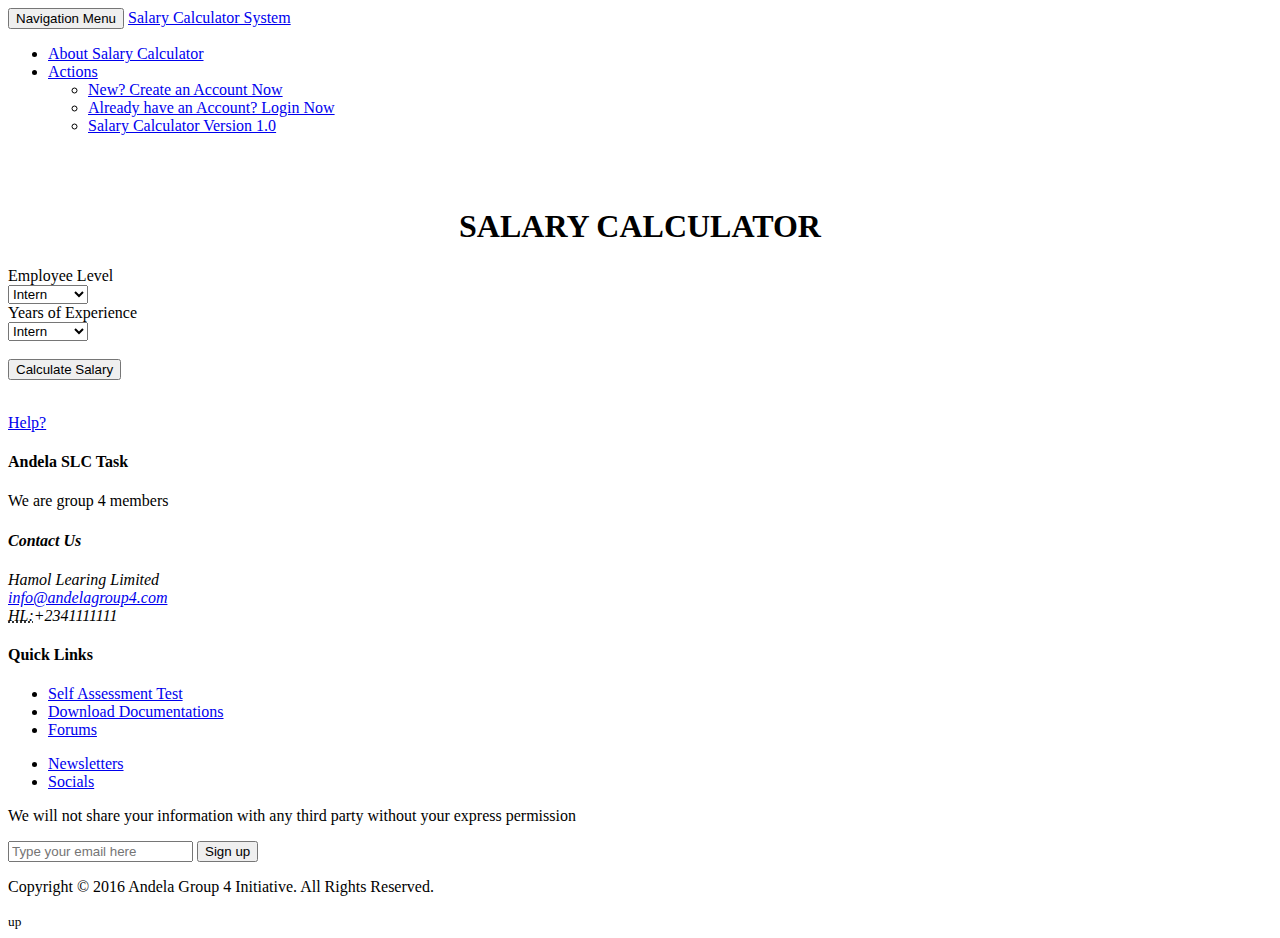
==== index.html @ 978b7e97 "final commit" ====
<!DOCTYPE html>
<html lang="en">
<head>
  <title> Salary Calculator System</title>
  <link rel="stylesheet" href="css/custom.css">
  <link href="css/bootstrap.min.css" rel="stylesheet" />
  <link href="css/Site.css" rel="stylesheet" />
  <link href="css/pdsa-sidebar.css" rel="stylesheet" />
  <link rel="stylesheet" href="css/yamm.css">
  <link rel="stylesheet" href="css/bootstrap-social.css">
  <link rel="stylesheet" id="font-awesome-css" href="css/font-awesome.min.css" type="text/css" media="screen">
  <script src="js/script.js"></script>
  <script src="data/salary-data.js"></script>
  <!-- HTML5 shim and Respond.js for IE8 support of HTML5 elements and media queries -->
    <!-- WARNING: Respond.js doesn't work if you view the page via file:// -->
    <!--[if lt IE 9]>
      <script src="js/html5shiv.min.js"></script>
      <script src="js/respond.min.js"></script>
    <![endif]-->
</head>

<nav class="navbar navbar-inverse navbar-fixed-top" role="navigation">
      <div class="navbar-header">
        <button type="button" class="navbar-toggle" data-toggle="collapse" data-target=".navbar-collapse">
          
          <span class="navigationtag">Navigation Menu</span>
          <span class="icon-bar"></span>
          <span class="icon-bar"></span>
          
        </button>
        <a class="navbar-brand" href="index.php">Salary Calculator System</a>
      </div>
      <div class="navbar-collapse collapse">
        <ul class="nav navbar-nav">
          <li class="active"><a href="aboutfns.php">About Salary Calculator</a></li>
          
          <li class="dropdown">
            <a href="#" class="dropdown-toggle" data-toggle="dropdown">Actions <span class="caret"></span></a>
            <ul class="dropdown-menu" role="menu" aria-labelledby="dropdownMenu">
              <li><a tabindex="-1" href="register.php">New? Create an Account Now</a></li>
              <li><a tabindex="-1" href="index.php">Already have an Account? Login Now</a></li>
              <li><a tabindex="-1" href="version.php">Salary Calculator Version 1.0</a></li>
              
              
              
              
            </ul>
          </li>
        </ul>
      </div>
    </nav>

    <br />
  <br />

  <div class="container body-content">
    <div class="row">
    <div class="col-xs-12 col-lg-4">
        
    </div>
      <div class="col-xs-12 col-lg-4">
        <h1>
          <center>SALARY CALCULATOR</center>
        </h1>
        <form name="loginform" ng-controller="formCtrl" class="form-horizontal" method="post" action="index.php">
                    
                    
        
        
                    
                    
                    
            <div class="signup-form-container">         
              <div class="well form-header">    
                <div class="control-group">
                  <label class="control-label" for="login_email">Employee Level</label>
                  <div class="controls input-group">
                      <span class="input-group-addon"><i class="glyphicon glyphicon-user"></i></span>
                    <select id="employeelevel" name="employeelevel" class="selectpicker">
                          <option value="intern">Intern</option> 
                          <option value="associate">Associate</option>
                          <option value="manager">Manager</option>
                          <option value="executive">Executive</option>
                          <option value="director">Director</option>
                    </select> 
                  
                  </div>
                  </div>
                  
                  <div class="control-group">
                  <label class="control-label" for="login_psword">Years of Experience</label>
                  <div class="controls input-group">
                    <span class="input-group-addon"><i class="glyphicon glyphicon-user"></i></span>
                    <!--<input type="select" class="form-control" name="login_psword" placeholder="Your password">-->
                    <select id="yearofexp" name="yearofexp" class="selectpicker">
                          <option value="intern">Intern</option> 
                          <option value="associate">Associate</option>
                          <option value="manager">Manager</option>
                          <option value="executive">Executive</option>
                          <option value="director">Director</option>
                    </select> 
                  </div>
                  </div>
                  
                  
                  <br />
                  
                  <div class="control-group">
                    <div class="controls input-group">
                    <span class="input-group-addon"><i class="glyphicon glyphicon-log-in"></i></span>
                    <button type="submit" name="login" onclick="getvalue()" class="btn btn-success">Calculate Salary</button>
                  </div>
                    <br />
                    <p><a href="help.php">Help?</a></p>
                  </div>
              </div>
              </div>
                        </form> 
      </div>
    <div class="col-xs-12 col-lg-4">
        
      </div>
    </div>
  </div>
<div class="mybg1">
        <div class="container">
          <div class="row">
            <div class="col-lg-3">
              
              <h4><span class="glyphicon glyphicon-info-sign"></span> Andela  SLC Task</h4>
              <p>
                 We are group 4 members 
                   
              </p>
              
            </div>
            
            <div class="col-lg-3">
              
              <address>
                <h4><span class="glyphicon glyphicon-info-sign"></span> Contact Us</h4>
                <abbr title="Office Address"><span class="glyphicon glyphicon-home"></span></abbr> Hamol Learing Limited<br>
                <abbr title="Email Address"><span class="glyphicon glyphicon-envelope"></span></abbr><a href="mailto:info@andelagroup4.com"> info@andelagroup4.com</a><br>
                <abbr title="Hotlines"><span class="glyphicon glyphicon-phone">HL:</abbr>+2341111111
              </address>
              
            </div>
            
            <div class="col-lg-3">
              
              <h4><span class="glyphicon glyphicon-info-sign"></span> Quick Links</h4>
               <ul class="list-unstyled">
                <li><a href="#">Self Assessment Test</a></li>
                <li><a href="#">Download Documentations</a></li>
                <li><a href="#">Forums</a></li>
                
               </ul>
              
              
            </div>
            
            <div class="col-lg-3">
              
              
              <ul class="nav nav-tabs">
                <li class="active"><a href="#newsletter" data-toggle="tab"><span class="glyphicon glyphicon-info-sign"></span> Newsletters</a>
                </li>
                <li><a href="#socialmedia" data-toggle="tab"><span class="glyphicon glyphicon-info-sign"></span> Socials</a>
                </li>
              </ul>
              <div class="tab-content">
                <div class="tab-pane fade active in" id="newsletter">
                     <p class="tpad"> We will not share your information with any third party without your express permission</p>  
                     <form class="form-search">
                         <input type="text" class="input-medium search-query" id="focusedInput" placeholder="Type your email here">
                         <button type="submit" class="btn btn-info btn-xs"><span class="glyphicon glyphicon-send"></span> Sign up</button>
                    </form>

                </div>

                

                 
               </div>


              
            </div>
          </div>  
    
            </div>
      </div>  
    
      <div class="mybg">
        <div class="container">
          <div class="row text-center">
            <div class="col-lg-3">
              
              <p></p>             
            </div>
            
            <div class="col-lg-6">
              
              <p>Copyright &copy; 2016 Andela Group 4 Initiative. All Rights Reserved. </p>             
            </div>
            
            <div class="col-lg-3">
              
              <p></p>             
            </div>
                </div>
            </div>
        </div> <!--end of footer credit-->
      
      <div class="scroll-top-wrapper ">
        <span class="scroll-top-inner">
          <i class="fa fa-2x fa-arrow-circle-up"></i>
              <small>up</small>
        </span>
      </div>

      
      
    
  
  
  
  
  
  
    <!-- jQuery (necessary for Bootstrap's JavaScript plugins) -->
       <!-- javascript -->
      <script src="js/jquery.min-latest.js"></script>
      <script src="js/bootstrap.min.js"></script>
      <script>
          $(function () {
               $('.nav-tabs a:first').tab('show');
          });
      </script>

      <script>
      
          window.setTimeout(function () {
          $(".alert-success").fadeTo(500, 0).slideUp(500, function () {
            $(this).remove();
          });
        }, 5000);
      
      </script>
      
      <script>
      
          window.setTimeout(function () {
          $(".alert-danger").fadeTo(500, 0).slideUp(500, function () {
            $(this).remove();
          });
        }, 5000);
      
      </script>


    <!-- Include all compiled plugins (below), or include individual files as needed -->
         <!-- Javascript jQuery necessary for Bootstrap's Javascript Plugins -->
        <script src="js/jquery-1.11.2.min.js"></script>
      <!-- Bootstrap's Javascript Plugin comes here -->
        <script src="js/bootstrap.min.js"></script>
        
    
        <script>
        
          $(function() {
            $('ul.nav li.dropdown').hover(function() {
              $('.dropdown-menu', this).fadeIn();
            
            }, function(){
               $('.dropdown-menu', this).fadeOut('fast');
            
            }); //hover
              
        
            });
        </script>



    
        <script>
 
          $(function(){
           
            $(document).on( 'scroll', function(){
           
              if ($(window).scrollTop() > 100) {
                $('.scroll-top-wrapper').addClass('show');
              } else {
                $('.scroll-top-wrapper').removeClass('show');
              }
            });
          });
        </script>
        
        
        <script>
           
          $(function(){
           
            $(document).on( 'scroll', function(){
           
              if ($(window).scrollTop() > 100) {
                $('.scroll-top-wrapper').addClass('show');
              } else {
                $('.scroll-top-wrapper').removeClass('show');
              }
            });
           
            $('.scroll-top-wrapper').on('click', scrollToTop);
          });
           
          function scrollToTop() {
            verticalOffset = typeof(verticalOffset) != 'undefined' ? verticalOffset : 0;
            element = $('body');
            offset = element.offset();
            offsetTop = offset.top;
            $('html, body').animate({scrollTop: offsetTop}, 500, 'linear');
          }
        </script>

  </body>
</html>
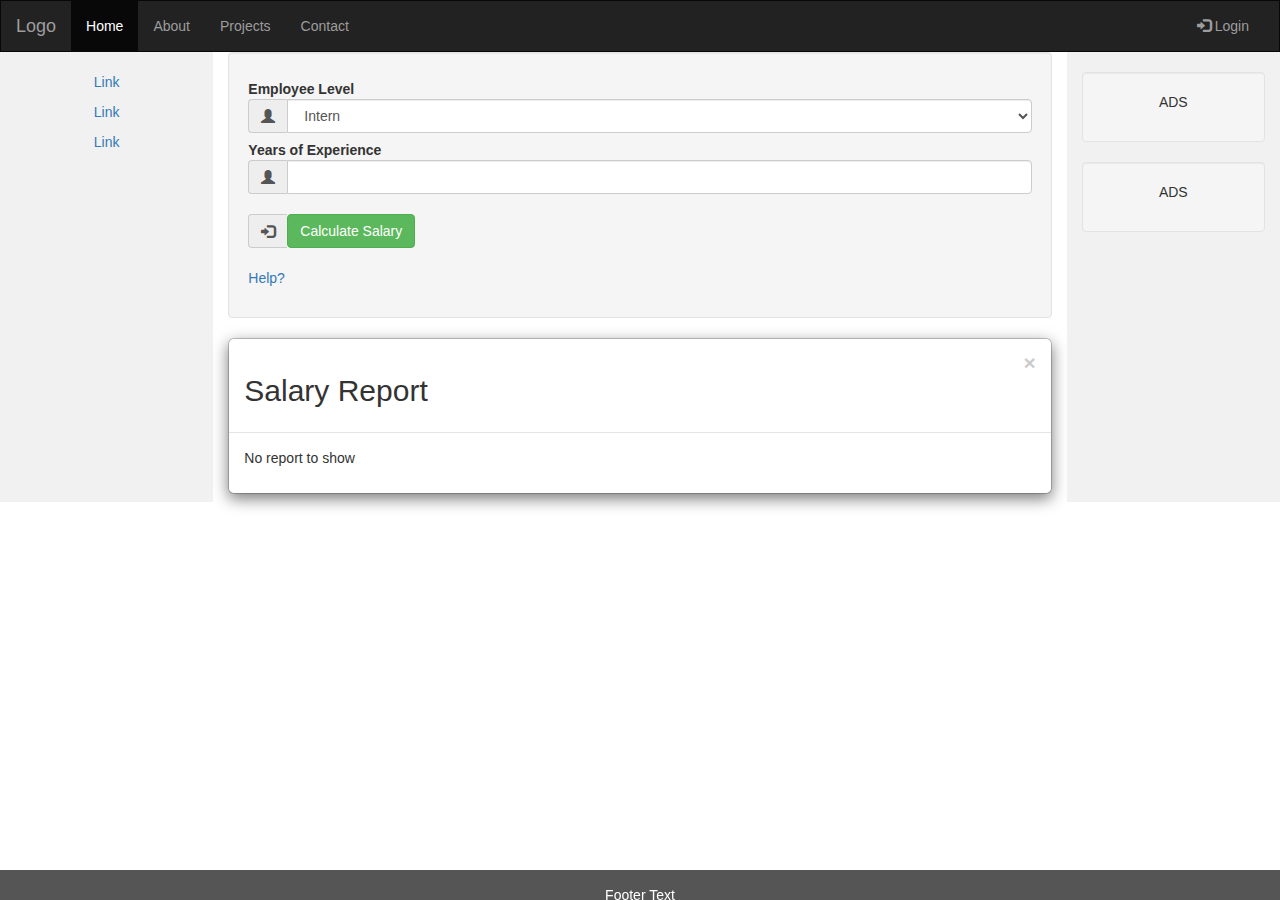
==== commit 7767a135: "salary-application" ====
--- a/index.html
+++ b/index.html
@@ -1,68 +1,133 @@
 <!DOCTYPE html>
 <html lang="en">
 <head>
+
+  <script src="calculateSalary.js"></script>
+  <script src="js/script.js"></script>
+  <script language="javascript" type="text/javascript">
+    var modal = document.getElementById('myModal');
+var btn = document.getElementById("calc");
+
+// Get the <span> element that closes the modal
+var span = document.getElementsByClassName("close")[0];
+
+// When the user clicks the button, open the modal
+btn.onclick = function() {
+    
+    var noOfyears = document.getElementById("yearofexp");
+    var employeeLevel = document.getElementById("employeelevel");
+
+    var totalSalary =calculateSalary(employeeLevel,noOfyears);
+
+
+document.getElementById("salaryReport").innerHTML = "The total salary for "+employeeLevel+" with "+noOfyears+" is: "+totalSalary;
+
+    modal.style.display = "block";
+}
+
+    var span = document.getElementsByClassName("close")[0];
+  function getvalue()
+  {
+    var noOfyears = document.getElementById("yearofexp");
+    var employeeLevel = document.getElementById("employeelevel");
+
+    var totalSalary =calculateSalary(employeeLevel,noOfyears);
+
+
+document.getElementById("salaryReport").innerHTML = "The total salary for "+employeeLevel+" with "+noOfyears+" is: "+totalSalary;
+
+    modal.style.display = "block";
+
+  }
+      // When the user clicks on <span> (x), close the modal
+    span.onclick = function() {
+        modal.style.display = "none";
+    }
+
+    // When the user clicks anywhere outside of the modal, close it
+    window.onclick = function(event) {
+        if (event.target == modal) {
+            modal.style.display = "none";
+        }
+    }
+  </script>
+  <script src="salary-data.js"></script>
   <title> Salary Calculator System</title>
-  <link rel="stylesheet" href="css/custom.css">
-  <link href="css/bootstrap.min.css" rel="stylesheet" />
-  <link href="css/Site.css" rel="stylesheet" />
-  <link href="css/pdsa-sidebar.css" rel="stylesheet" />
-  <link rel="stylesheet" href="css/yamm.css">
-  <link rel="stylesheet" href="css/bootstrap-social.css">
-  <link rel="stylesheet" id="font-awesome-css" href="css/font-awesome.min.css" type="text/css" media="screen">
-  <script src="js/script.js"></script>
-  <script src="data/salary-data.js"></script>
-  <!-- HTML5 shim and Respond.js for IE8 support of HTML5 elements and media queries -->
-    <!-- WARNING: Respond.js doesn't work if you view the page via file:// -->
-    <!--[if lt IE 9]>
-      <script src="js/html5shiv.min.js"></script>
-      <script src="js/respond.min.js"></script>
-    <![endif]-->
+  <meta charset="utf-8">
+  <meta name="viewport" content="width=device-width, initial-scale=1">
+  <link rel="stylesheet" href="https://maxcdn.bootstrapcdn.com/bootstrap/3.3.7/css/bootstrap.min.css">
+  <script src="https://ajax.googleapis.com/ajax/libs/jquery/1.12.4/jquery.min.js"></script>
+  <script src="https://maxcdn.bootstrapcdn.com/bootstrap/3.3.7/js/bootstrap.min.js"></script>
+  <style>
+
+    /* Remove the navbar's default margin-bottom and rounded borders */
+    .navbar {
+      margin-bottom: 0;
+      border-radius: 0;
+    }
+    
+    /* Set height of the grid so .sidenav can be 100% (adjust as needed) */
+    .row.content {height: 450px}
+    
+    /* Set gray background color and 100% height */
+    .sidenav {
+      padding-top: 20px;
+      background-color: #f1f1f1;
+      height: 100%;
+    }
+    
+    /* Set black background color, white text and some padding */
+    footer {
+      background-color: #555;
+      color: white;
+      padding: 15px;
+    }
+    
+    /* On small screens, set height to 'auto' for sidenav and grid */
+    @media screen and (max-width: 767px) {
+      .sidenav {
+        height: auto;
+        padding: 15px;
+      }
+      .row.content {height:auto;}
+    }
+  </style>
 </head>
-
-<nav class="navbar navbar-inverse navbar-fixed-top" role="navigation">
-      <div class="navbar-header">
-        <button type="button" class="navbar-toggle" data-toggle="collapse" data-target=".navbar-collapse">
-          
-          <span class="navigationtag">Navigation Menu</span>
-          <span class="icon-bar"></span>
-          <span class="icon-bar"></span>
-          
-        </button>
-        <a class="navbar-brand" href="index.php">Salary Calculator System</a>
-      </div>
-      <div class="navbar-collapse collapse">
-        <ul class="nav navbar-nav">
-          <li class="active"><a href="aboutfns.php">About Salary Calculator</a></li>
-          
-          <li class="dropdown">
-            <a href="#" class="dropdown-toggle" data-toggle="dropdown">Actions <span class="caret"></span></a>
-            <ul class="dropdown-menu" role="menu" aria-labelledby="dropdownMenu">
-              <li><a tabindex="-1" href="register.php">New? Create an Account Now</a></li>
-              <li><a tabindex="-1" href="index.php">Already have an Account? Login Now</a></li>
-              <li><a tabindex="-1" href="version.php">Salary Calculator Version 1.0</a></li>
-              
-              
-              
-              
-            </ul>
-          </li>
-        </ul>
-      </div>
-    </nav>
-
-    <br />
-  <br />
-
-  <div class="container body-content">
-    <div class="row">
-    <div class="col-xs-12 col-lg-4">
-        
-    </div>
-      <div class="col-xs-12 col-lg-4">
-        <h1>
-          <center>SALARY CALCULATOR</center>
-        </h1>
-        <form name="loginform" ng-controller="formCtrl" class="form-horizontal" method="post" action="index.php">
+<body>
+
+<nav class="navbar navbar-inverse">
+  <div class="container-fluid">
+    <div class="navbar-header">
+      <button type="button" class="navbar-toggle" data-toggle="collapse" data-target="#myNavbar">
+        <span class="icon-bar"></span>
+        <span class="icon-bar"></span>
+        <span class="icon-bar"></span>
+      </button>
+      <a class="navbar-brand" href="#">Logo</a>
+    </div>
+    <div class="collapse navbar-collapse" id="myNavbar">
+      <ul class="nav navbar-nav">
+        <li class="active"><a href="#">Home</a></li>
+        <li><a href="#">About</a></li>
+        <li><a href="#">Projects</a></li>
+        <li><a href="#">Contact</a></li>
+      </ul>
+      <ul class="nav navbar-nav navbar-right">
+        <li><a href="#"><span class="glyphicon glyphicon-log-in"></span> Login</a></li>
+      </ul>
+    </div>
+  </div>
+</nav>
+  
+<div class="container-fluid text-center">
+  <div class="row content">
+    <div class="col-sm-2 sidenav">
+      <p><a href="#">Link</a></p>
+      <p><a href="#">Link</a></p>
+      <p><a href="#">Link</a></p>
+    </div>
+    <div class="col-sm-8 text-left">
+      <form name="loginform" ng-controller="formCtrl" class="form-horizontal" action="" method="post" >
                     
                     
         
@@ -76,7 +141,7 @@
                   <label class="control-label" for="login_email">Employee Level</label>
                   <div class="controls input-group">
                       <span class="input-group-addon"><i class="glyphicon glyphicon-user"></i></span>
-                    <select id="employeelevel" name="employeelevel" class="selectpicker">
+                    <select class="form-control" required  id="employeelevel" name="employeelevel" class="selectpicker">
                           <option value="intern">Intern</option> 
                           <option value="associate">Associate</option>
                           <option value="manager">Manager</option>
@@ -91,14 +156,7 @@
                   <label class="control-label" for="login_psword">Years of Experience</label>
                   <div class="controls input-group">
                     <span class="input-group-addon"><i class="glyphicon glyphicon-user"></i></span>
-                    <!--<input type="select" class="form-control" name="login_psword" placeholder="Your password">-->
-                    <select id="yearofexp" name="yearofexp" class="selectpicker">
-                          <option value="intern">Intern</option> 
-                          <option value="associate">Associate</option>
-                          <option value="manager">Manager</option>
-                          <option value="executive">Executive</option>
-                          <option value="director">Director</option>
-                    </select> 
+                    <input type="number" laceholder="Years of experience" class="form-control" required step="0.01" id="yearofexp" name="yearofexp"  min="0" >
                   </div>
                   </div>
                   
@@ -108,7 +166,7 @@
                   <div class="control-group">
                     <div class="controls input-group">
                     <span class="input-group-addon"><i class="glyphicon glyphicon-log-in"></i></span>
-                    <button type="submit" name="login" onclick="getvalue()" class="btn btn-success">Calculate Salary</button>
+                    <button type="submit"  id="calc" name="calc" onclick="getvalue()" class="btn btn-success">Calculate Salary</button>
                   </div>
                     <br />
                     <p><a href="help.php">Help?</a></p>
@@ -116,214 +174,33 @@
               </div>
               </div>
                         </form> 
+                        <!-- Modal content -->
+<div class="modal-content">
+  <div class="modal-header">
+    <span class="close">×</span>
+    <h2>Salary Report</h2>
+  </div>
+  <div class="modal-body">
+    <p id = "salaryReport">No report to show</p>
+  </div>
+</div>
+    </div>
+    <div class="col-sm-2 sidenav">
+      <div class="well">
+        <p>ADS</p>
       </div>
-    <div class="col-xs-12 col-lg-4">
-        
+      <div class="well">
+        <p>ADS</p>
       </div>
     </div>
   </div>
-<div class="mybg1">
-        <div class="container">
-          <div class="row">
-            <div class="col-lg-3">
-              
-              <h4><span class="glyphicon glyphicon-info-sign"></span> Andela  SLC Task</h4>
-              <p>
-                 We are group 4 members 
-                   
-              </p>
-              
-            </div>
-            
-            <div class="col-lg-3">
-              
-              <address>
-                <h4><span class="glyphicon glyphicon-info-sign"></span> Contact Us</h4>
-                <abbr title="Office Address"><span class="glyphicon glyphicon-home"></span></abbr> Hamol Learing Limited<br>
-                <abbr title="Email Address"><span class="glyphicon glyphicon-envelope"></span></abbr><a href="mailto:info@andelagroup4.com"> info@andelagroup4.com</a><br>
-                <abbr title="Hotlines"><span class="glyphicon glyphicon-phone">HL:</abbr>+2341111111
-              </address>
-              
-            </div>
-            
-            <div class="col-lg-3">
-              
-              <h4><span class="glyphicon glyphicon-info-sign"></span> Quick Links</h4>
-               <ul class="list-unstyled">
-                <li><a href="#">Self Assessment Test</a></li>
-                <li><a href="#">Download Documentations</a></li>
-                <li><a href="#">Forums</a></li>
-                
-               </ul>
-              
-              
-            </div>
-            
-            <div class="col-lg-3">
-              
-              
-              <ul class="nav nav-tabs">
-                <li class="active"><a href="#newsletter" data-toggle="tab"><span class="glyphicon glyphicon-info-sign"></span> Newsletters</a>
-                </li>
-                <li><a href="#socialmedia" data-toggle="tab"><span class="glyphicon glyphicon-info-sign"></span> Socials</a>
-                </li>
-              </ul>
-              <div class="tab-content">
-                <div class="tab-pane fade active in" id="newsletter">
-                     <p class="tpad"> We will not share your information with any third party without your express permission</p>  
-                     <form class="form-search">
-                         <input type="text" class="input-medium search-query" id="focusedInput" placeholder="Type your email here">
-                         <button type="submit" class="btn btn-info btn-xs"><span class="glyphicon glyphicon-send"></span> Sign up</button>
-                    </form>
-
-                </div>
-
-                
-
-                 
-               </div>
-
-
-              
-            </div>
-          </div>  
-    
-            </div>
-      </div>  
-    
-      <div class="mybg">
-        <div class="container">
-          <div class="row text-center">
-            <div class="col-lg-3">
-              
-              <p></p>             
-            </div>
-            
-            <div class="col-lg-6">
-              
-              <p>Copyright &copy; 2016 Andela Group 4 Initiative. All Rights Reserved. </p>             
-            </div>
-            
-            <div class="col-lg-3">
-              
-              <p></p>             
-            </div>
-                </div>
-            </div>
-        </div> <!--end of footer credit-->
-      
-      <div class="scroll-top-wrapper ">
-        <span class="scroll-top-inner">
-          <i class="fa fa-2x fa-arrow-circle-up"></i>
-              <small>up</small>
-        </span>
-      </div>
-
-      
-      
-    
-  
-  
-  
-  
-  
-  
-    <!-- jQuery (necessary for Bootstrap's JavaScript plugins) -->
-       <!-- javascript -->
-      <script src="js/jquery.min-latest.js"></script>
-      <script src="js/bootstrap.min.js"></script>
-      <script>
-          $(function () {
-               $('.nav-tabs a:first').tab('show');
-          });
-      </script>
-
-      <script>
-      
-          window.setTimeout(function () {
-          $(".alert-success").fadeTo(500, 0).slideUp(500, function () {
-            $(this).remove();
-          });
-        }, 5000);
-      
-      </script>
-      
-      <script>
-      
-          window.setTimeout(function () {
-          $(".alert-danger").fadeTo(500, 0).slideUp(500, function () {
-            $(this).remove();
-          });
-        }, 5000);
-      
-      </script>
-
-
-    <!-- Include all compiled plugins (below), or include individual files as needed -->
-         <!-- Javascript jQuery necessary for Bootstrap's Javascript Plugins -->
-        <script src="js/jquery-1.11.2.min.js"></script>
-      <!-- Bootstrap's Javascript Plugin comes here -->
-        <script src="js/bootstrap.min.js"></script>
-        
-    
-        <script>
-        
-          $(function() {
-            $('ul.nav li.dropdown').hover(function() {
-              $('.dropdown-menu', this).fadeIn();
-            
-            }, function(){
-               $('.dropdown-menu', this).fadeOut('fast');
-            
-            }); //hover
-              
-        
-            });
-        </script>
-
-
-
-    
-        <script>
- 
-          $(function(){
-           
-            $(document).on( 'scroll', function(){
-           
-              if ($(window).scrollTop() > 100) {
-                $('.scroll-top-wrapper').addClass('show');
-              } else {
-                $('.scroll-top-wrapper').removeClass('show');
-              }
-            });
-          });
-        </script>
-        
-        
-        <script>
-           
-          $(function(){
-           
-            $(document).on( 'scroll', function(){
-           
-              if ($(window).scrollTop() > 100) {
-                $('.scroll-top-wrapper').addClass('show');
-              } else {
-                $('.scroll-top-wrapper').removeClass('show');
-              }
-            });
-           
-            $('.scroll-top-wrapper').on('click', scrollToTop);
-          });
-           
-          function scrollToTop() {
-            verticalOffset = typeof(verticalOffset) != 'undefined' ? verticalOffset : 0;
-            element = $('body');
-            offset = element.offset();
-            offsetTop = offset.top;
-            $('html, body').animate({scrollTop: offsetTop}, 500, 'linear');
-          }
-        </script>
-
-  </body>
-</html>+</div>
+
+<footer class="container-fluid text-center" style="position:fixed;
+   left:0px;bottom:0px;height:30px;width:100%;">
+  <p>Footer Text</p>
+</footer>
+
+</body>
+</html>
+
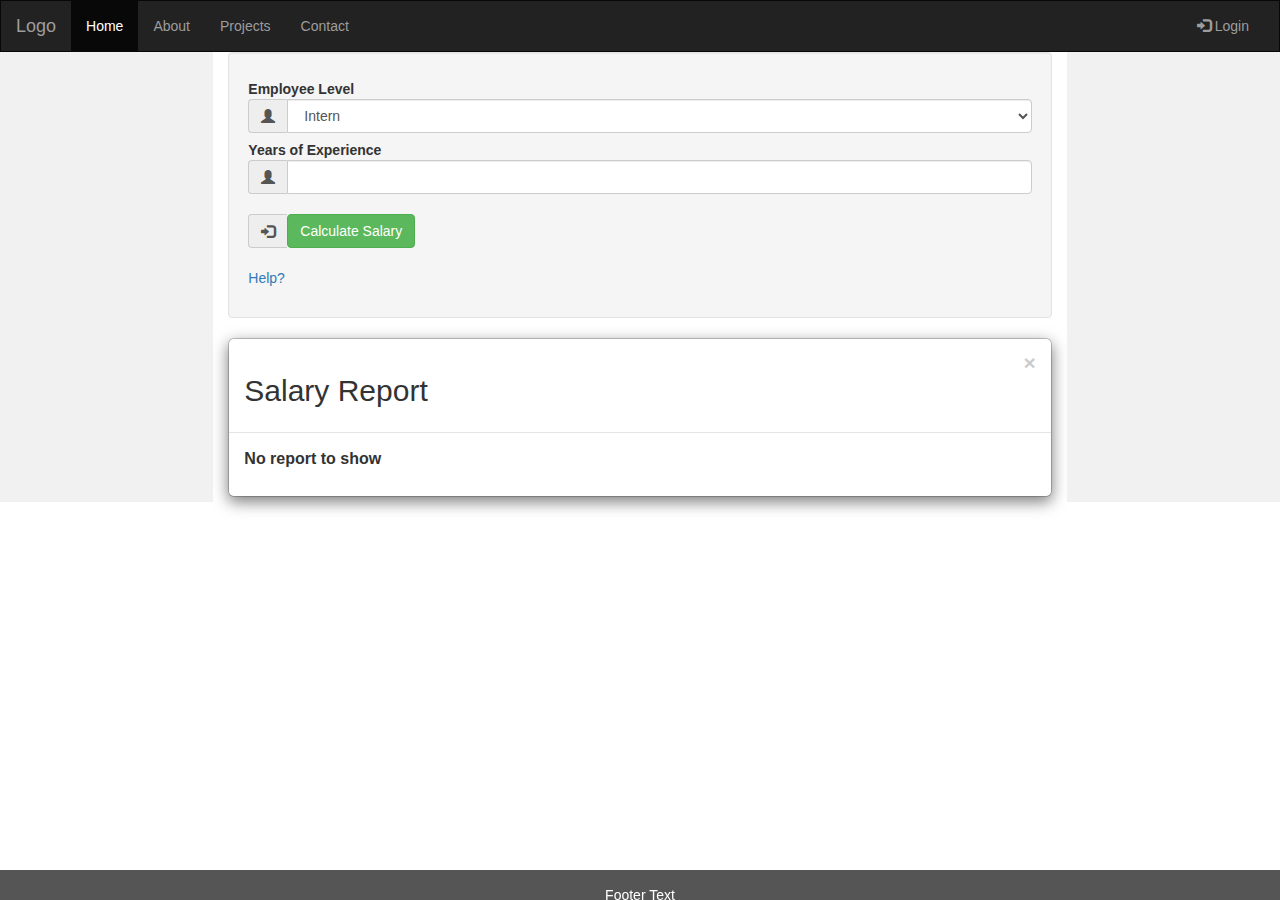
==== commit 043f8425: "working product" ====
--- a/index.html
+++ b/index.html
@@ -4,53 +4,6 @@
 
   <script src="calculateSalary.js"></script>
   <script src="js/script.js"></script>
-  <script language="javascript" type="text/javascript">
-    var modal = document.getElementById('myModal');
-var btn = document.getElementById("calc");
-
-// Get the <span> element that closes the modal
-var span = document.getElementsByClassName("close")[0];
-
-// When the user clicks the button, open the modal
-btn.onclick = function() {
-    
-    var noOfyears = document.getElementById("yearofexp");
-    var employeeLevel = document.getElementById("employeelevel");
-
-    var totalSalary =calculateSalary(employeeLevel,noOfyears);
-
-
-document.getElementById("salaryReport").innerHTML = "The total salary for "+employeeLevel+" with "+noOfyears+" is: "+totalSalary;
-
-    modal.style.display = "block";
-}
-
-    var span = document.getElementsByClassName("close")[0];
-  function getvalue()
-  {
-    var noOfyears = document.getElementById("yearofexp");
-    var employeeLevel = document.getElementById("employeelevel");
-
-    var totalSalary =calculateSalary(employeeLevel,noOfyears);
-
-
-document.getElementById("salaryReport").innerHTML = "The total salary for "+employeeLevel+" with "+noOfyears+" is: "+totalSalary;
-
-    modal.style.display = "block";
-
-  }
-      // When the user clicks on <span> (x), close the modal
-    span.onclick = function() {
-        modal.style.display = "none";
-    }
-
-    // When the user clicks anywhere outside of the modal, close it
-    window.onclick = function(event) {
-        if (event.target == modal) {
-            modal.style.display = "none";
-        }
-    }
-  </script>
   <script src="salary-data.js"></script>
   <title> Salary Calculator System</title>
   <meta charset="utf-8">
@@ -94,7 +47,6 @@
   </style>
 </head>
 <body>
-
 <nav class="navbar navbar-inverse">
   <div class="container-fluid">
     <div class="navbar-header">
@@ -122,19 +74,10 @@
 <div class="container-fluid text-center">
   <div class="row content">
     <div class="col-sm-2 sidenav">
-      <p><a href="#">Link</a></p>
-      <p><a href="#">Link</a></p>
-      <p><a href="#">Link</a></p>
     </div>
     <div class="col-sm-8 text-left">
-      <form name="loginform" ng-controller="formCtrl" class="form-horizontal" action="" method="post" >
-                    
-                    
-        
-        
-                    
-                    
-                    
+      <form  onsubmit="return false;" name="loginform" ng-controller="formCtrl" class="form-horizontal" action="" method="post" >
+              
             <div class="signup-form-container">         
               <div class="well form-header">    
                 <div class="control-group">
@@ -166,7 +109,7 @@
                   <div class="control-group">
                     <div class="controls input-group">
                     <span class="input-group-addon"><i class="glyphicon glyphicon-log-in"></i></span>
-                    <button type="submit"  id="calc" name="calc" onclick="getvalue()" class="btn btn-success">Calculate Salary</button>
+                    <button  id="calc" class="btn btn-success">Calculate Salary</button>
                   </div>
                     <br />
                     <p><a href="help.php">Help?</a></p>
@@ -174,6 +117,23 @@
               </div>
               </div>
                         </form> 
+<script type="text/javascript">
+
+var btn = document.getElementById("calc");
+  btn.onclick = function() {
+    var salary = '{"intern": 50000,"associate": 65000,"manager": 100000,"executives": 11500,"director": 130000}';
+    var noOfyears = document.getElementById("yearofexp").value;
+    var e = document.getElementById("employeelevel");
+var employeeLevel = e.options[e.selectedIndex].value;
+var text = e.options[e.selectedIndex].text;
+  var json = JSON.parse(salary);
+  var yearlySalary = json[String(employeeLevel)];
+  var totalSalary = yearlySalary * noOfyears;
+
+document.getElementById("salaryReport").innerHTML = "The total salary for "+employeeLevel+" with "+noOfyears+" is: "+totalSalary;
+
+}
+</script>
                         <!-- Modal content -->
 <div class="modal-content">
   <div class="modal-header">
@@ -181,17 +141,12 @@
     <h2>Salary Report</h2>
   </div>
   <div class="modal-body">
-    <p id = "salaryReport">No report to show</p>
+    <p style="font-weight: bold;font-size:medium;" id = "salaryReport">No report to show</p>
   </div>
 </div>
     </div>
     <div class="col-sm-2 sidenav">
-      <div class="well">
-        <p>ADS</p>
-      </div>
-      <div class="well">
-        <p>ADS</p>
-      </div>
+      
     </div>
   </div>
 </div>
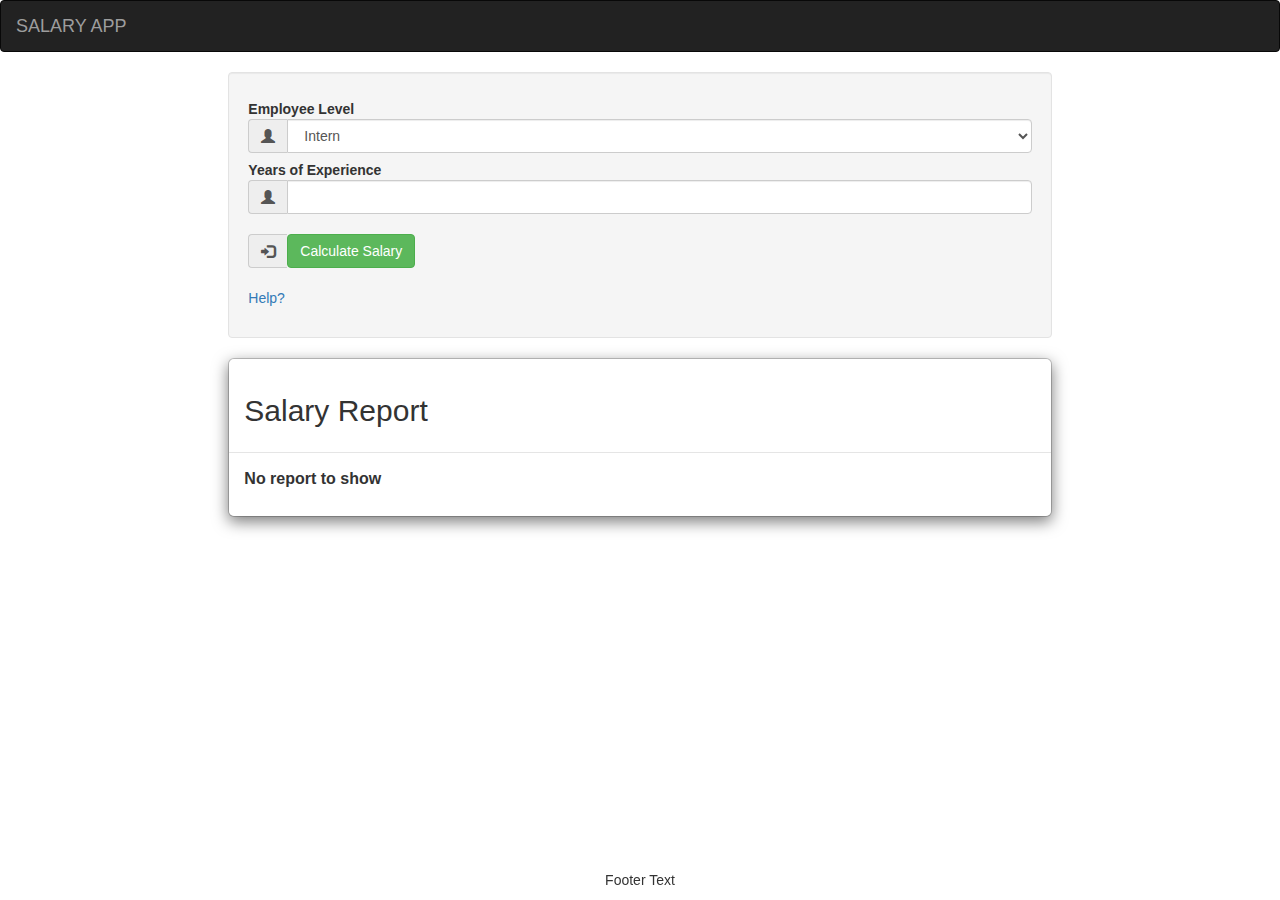
==== commit ceafb193: "Updated index.html" ====
--- a/index.html
+++ b/index.html
@@ -1,161 +1,107 @@
 <!DOCTYPE html>
 <html lang="en">
+
 <head>
 
   <script src="calculateSalary.js"></script>
   <script src="js/script.js"></script>
-  <script src="salary-data.js"></script>
+  <script src="data/salary-data.js"></script>
   <title> Salary Calculator System</title>
   <meta charset="utf-8">
   <meta name="viewport" content="width=device-width, initial-scale=1">
   <link rel="stylesheet" href="https://maxcdn.bootstrapcdn.com/bootstrap/3.3.7/css/bootstrap.min.css">
   <script src="https://ajax.googleapis.com/ajax/libs/jquery/1.12.4/jquery.min.js"></script>
   <script src="https://maxcdn.bootstrapcdn.com/bootstrap/3.3.7/js/bootstrap.min.js"></script>
-  <style>
+  <link rel="stylesheet" href="css/style.css">
 
-    /* Remove the navbar's default margin-bottom and rounded borders */
-    .navbar {
-      margin-bottom: 0;
-      border-radius: 0;
-    }
-    
-    /* Set height of the grid so .sidenav can be 100% (adjust as needed) */
-    .row.content {height: 450px}
-    
-    /* Set gray background color and 100% height */
-    .sidenav {
-      padding-top: 20px;
-      background-color: #f1f1f1;
-      height: 100%;
-    }
-    
-    /* Set black background color, white text and some padding */
-    footer {
-      background-color: #555;
-      color: white;
-      padding: 15px;
-    }
-    
-    /* On small screens, set height to 'auto' for sidenav and grid */
-    @media screen and (max-width: 767px) {
-      .sidenav {
-        height: auto;
-        padding: 15px;
-      }
-      .row.content {height:auto;}
-    }
-  </style>
 </head>
+
 <body>
-<nav class="navbar navbar-inverse">
-  <div class="container-fluid">
-    <div class="navbar-header">
-      <button type="button" class="navbar-toggle" data-toggle="collapse" data-target="#myNavbar">
+  <nav class="navbar navbar-inverse">
+    <div class="container-fluid">
+      <div class="navbar-header">
+        <button type="button" class="navbar-toggle" data-toggle="collapse" data-target="#myNavbar">
         <span class="icon-bar"></span>
         <span class="icon-bar"></span>
         <span class="icon-bar"></span>
       </button>
-      <a class="navbar-brand" href="#">Logo</a>
+        <a class="navbar-brand" href="#">SALARY APP</a>
+      </div>
+      <div class="collapse navbar-collapse" id="myNavbar">
+        
+      </div>
     </div>
-    <div class="collapse navbar-collapse" id="myNavbar">
-      <ul class="nav navbar-nav">
-        <li class="active"><a href="#">Home</a></li>
-        <li><a href="#">About</a></li>
-        <li><a href="#">Projects</a></li>
-        <li><a href="#">Contact</a></li>
-      </ul>
-      <ul class="nav navbar-nav navbar-right">
-        <li><a href="#"><span class="glyphicon glyphicon-log-in"></span> Login</a></li>
-      </ul>
-    </div>
-  </div>
-</nav>
-  
-<div class="container-fluid text-center">
-  <div class="row content">
-    <div class="col-sm-2 sidenav">
-    </div>
-    <div class="col-sm-8 text-left">
-      <form  onsubmit="return false;" name="loginform" ng-controller="formCtrl" class="form-horizontal" action="" method="post" >
-              
-            <div class="signup-form-container">         
-              <div class="well form-header">    
-                <div class="control-group">
-                  <label class="control-label" for="login_email">Employee Level</label>
-                  <div class="controls input-group">
-                      <span class="input-group-addon"><i class="glyphicon glyphicon-user"></i></span>
-                    <select class="form-control" required  id="employeelevel" name="employeelevel" class="selectpicker">
+  </nav>
+
+  <div class="container-fluid text-center">
+    <div class="row content">
+      <div class="col-sm-2 sidenav">
+      </div>
+      <div class="col-sm-8 text-left">
+        <form onsubmit="return false;" name="loginform" ng-controller="formCtrl" class="form-horizontal" action="" method="post">
+
+          <div class="signup-form-container">
+            <div class="well form-header">
+              <div class="control-group">
+                <label class="control-label" for="login_email">Employee Level</label>
+                <div class="controls input-group">
+                  <span class="input-group-addon"><i class="glyphicon glyphicon-user"></i></span>
+                  <select class="form-control" required id="employeelevel" name="employeelevel" class="selectpicker">
                           <option value="intern">Intern</option> 
                           <option value="associate">Associate</option>
                           <option value="manager">Manager</option>
                           <option value="executive">Executive</option>
                           <option value="director">Director</option>
-                    </select> 
-                  
-                  </div>
-                  </div>
-                  
-                  <div class="control-group">
-                  <label class="control-label" for="login_psword">Years of Experience</label>
-                  <div class="controls input-group">
-                    <span class="input-group-addon"><i class="glyphicon glyphicon-user"></i></span>
-                    <input type="number" laceholder="Years of experience" class="form-control" required step="0.01" id="yearofexp" name="yearofexp"  min="0" >
-                  </div>
-                  </div>
-                  
-                  
-                  <br />
-                  
-                  <div class="control-group">
-                    <div class="controls input-group">
-                    <span class="input-group-addon"><i class="glyphicon glyphicon-log-in"></i></span>
-                    <button  id="calc" class="btn btn-success">Calculate Salary</button>
-                  </div>
-                    <br />
-                    <p><a href="help.php">Help?</a></p>
-                  </div>
+                    </select>
+
+                </div>
               </div>
+
+              <div class="control-group">
+                <label class="control-label" for="login_psword">Years of Experience</label>
+                <div class="controls input-group">
+                  <span class="input-group-addon"><i class="glyphicon glyphicon-user"></i></span>
+                  <input type="number" laceholder="Years of experience" class="form-control" required step="0.01" id="yearofexp" name="yearofexp"
+                    min="0">
+                </div>
               </div>
-                        </form> 
-<script type="text/javascript">
 
-var btn = document.getElementById("calc");
-  btn.onclick = function() {
-    var salary = '{"intern": 50000,"associate": 65000,"manager": 100000,"executives": 11500,"director": 130000}';
-    var noOfyears = document.getElementById("yearofexp").value;
-    var e = document.getElementById("employeelevel");
-var employeeLevel = e.options[e.selectedIndex].value;
-var text = e.options[e.selectedIndex].text;
-  var json = JSON.parse(salary);
-  var yearlySalary = json[String(employeeLevel)];
-  var totalSalary = yearlySalary * noOfyears;
 
-document.getElementById("salaryReport").innerHTML = "The total salary for "+employeeLevel+" with "+noOfyears+" is: "+totalSalary;
+              <br />
 
-}
-</script>
-                        <!-- Modal content -->
-<div class="modal-content">
-  <div class="modal-header">
-    <span class="close">×</span>
-    <h2>Salary Report</h2>
-  </div>
-  <div class="modal-body">
-    <p style="font-weight: bold;font-size:medium;" id = "salaryReport">No report to show</p>
-  </div>
-</div>
-    </div>
-    <div class="col-sm-2 sidenav">
-      
+              <div class="control-group">
+                <div class="controls input-group">
+                  <span class="input-group-addon"><i class="glyphicon glyphicon-log-in"></i></span>
+                  <button id="calc" class="btn btn-success">Calculate Salary</button>
+                </div>
+                <br />
+                <p><a href="#">Help?</a></p>
+              </div>
+            </div>
+          </div>
+        </form>
+        <script src="js/app.js"></script>
+
+        <div class="modal-content">
+          <div class="modal-header">
+            <h2>Salary Report</h2>
+          </div>
+          <div class="modal-body">
+            <p style="font-weight: bold;font-size:medium;" id="salaryReport">No report to show</p>
+          </div>
+        </div>
+      </div>
+      <div class="col-sm-2 sidenav">
+
+      </div>
     </div>
   </div>
-</div>
 
-<footer class="container-fluid text-center" style="position:fixed;
+  <footer class="container-fluid text-center" style="position:fixed;
    left:0px;bottom:0px;height:30px;width:100%;">
-  <p>Footer Text</p>
-</footer>
+    <p>Footer Text</p>
+  </footer>
 
 </body>
-</html>
 
+</html>